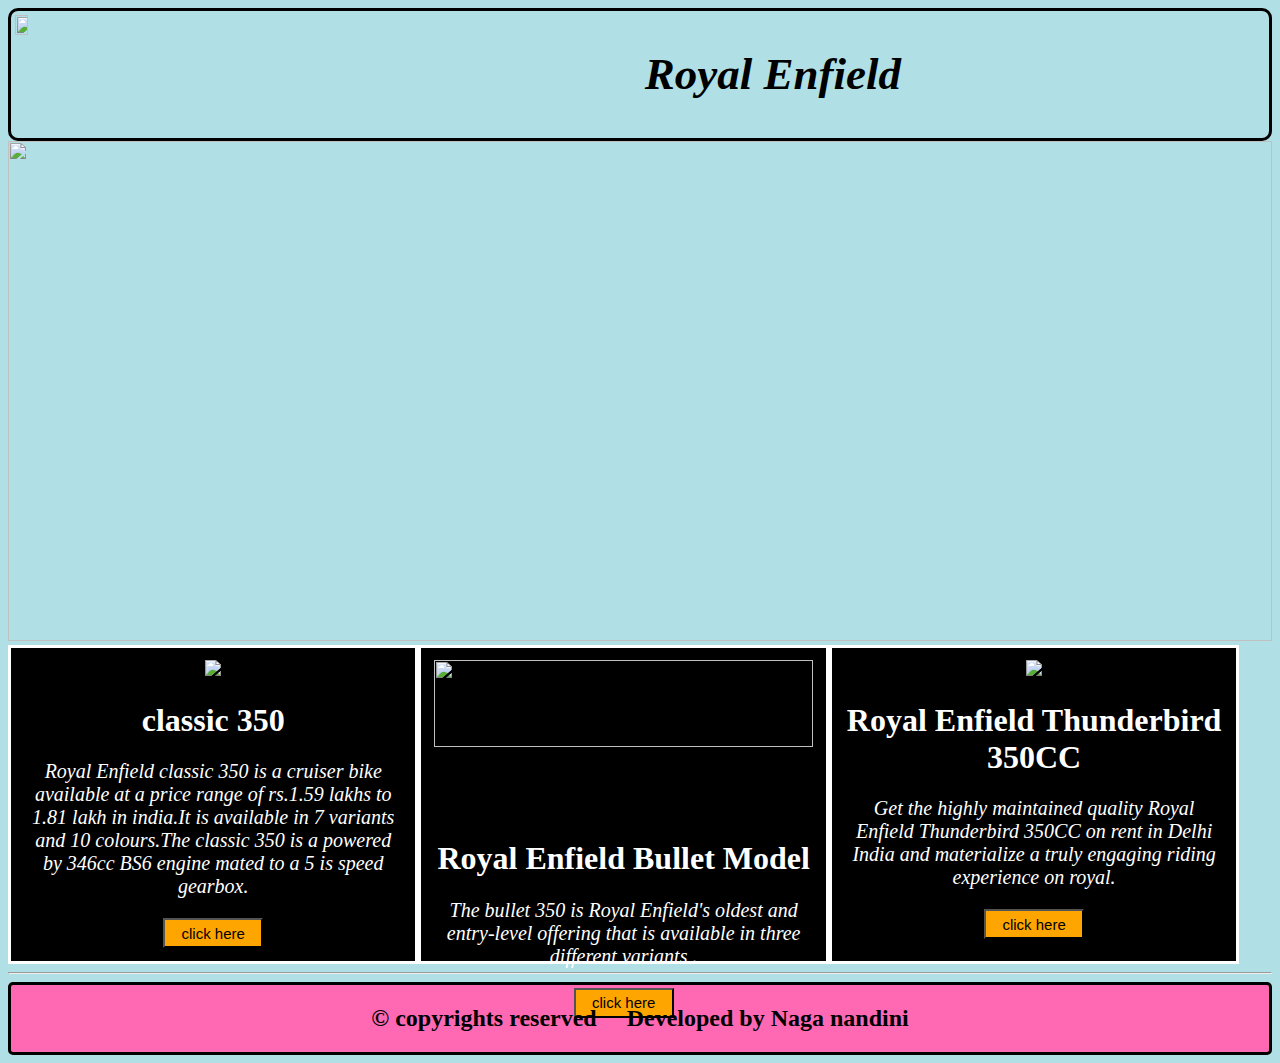
==== royalenfeild.html @ 19aa9ca3 "Rename index.html to royalenfeild.html" ====
<!DOCTYPE html>
<html>
<head>
	<title>royalenfield</title>
	<link rel="stylesheet" type="text/css" href="task10.css">
	
		
	
</head>
<body>
	<div class="heading">
		
			<img src="https://res.cloudinary.com/teepublic/image/private/s--fmX2Rdhj--/t_Resized%20Artwork/c_fit,g_north_west,h_954,w_954/co_ffffff,e_outline:48/co_ffffff,e_outline:inner_fill:48/co_ffffff,e_outline:48/co_ffffff,e_outline:inner_fill:48/co_bbbbbb,e_outline:3:1000/c_mpad,g_center,h_1260,w_1260/b_rgb:eeeeee/c_limit,f_jpg,h_630,q_90,w_630/v1572945759/production/designs/6597032_0.jpg">
			<h2><i>Royal Enfield</i></h2>

		
	</div>
	<img src="https://store.royalenfield.com/media/productattachment/s/m/smaw19007_side.png"  height="500px" width="100%">
	<div class="container">
		<div><img src="https://image3.mouthshut.com/images/imagesp/925601972s.jpg">
			<h1>classic 350</h1>
			<i><p>Royal Enfield classic 350 is a cruiser bike available at a price range of rs.1.59 lakhs to 1.81 lakh in india.It is available in 7 variants and 10 colours.The classic 350 is a powered by 346cc BS6 engine mated to a 5 is speed gearbox.</p></i>
			<button>click here</button>
		</div>
			<div><img src="https://images.financialexpress.com/2019/01/royal-enfield-bullet-350-med.jpg" height="55%">
			<h1>Royal Enfield Bullet Model</h1>
			<i><p>The bullet 350 is Royal Enfield's oldest and entry-level offering that is available in three different variants .</p></i>
						<button>click here</button>

		</div>
	<div><img src="https://jogamotors.com/wp-content/uploads/2018/03/Royal-Enfield-Thunderbird-350cc-On-Rent.jpg">
			<h1>Royal Enfield Thunderbird 350CC</h1>
			<i><p>Get the highly maintained quality Royal Enfield Thunderbird 350CC on rent in Delhi India and materialize a truly engaging riding experience on royal.</p></i>
					<button>click here</button>
</div>
	
	</div>
	<hr>
	<div class="footer">
		<h2>&copy copyrights reserved &nbsp;&nbsp;&nbsp;
		Developed by Naga nandini</h2>
	</div>


</body>
</html>
---- task10.css ----
.heading{
	border-style: solid;
	border-color: black;
	border-radius: 10px;
}
.heading img{
	width: 10%;
	height: 9%;
	padding: 4px 4px 4px 4px;
}
.heading h2{
	font-size: 45px;
	padding-left: 500px;
}
body{
	background-color: powderblue;
}
.heading {
			display: flex;
			flex-direction: row;
			flex-wrap: wrap;
		}
.container{
			display: flex;
			flex-direction: row;
			flex-wrap: wrap;
		}

.container div{
	border-style: solid;
	width: 30%;
	padding: 1%;
	text-align: center;

}
.container div img{
	width:100%;
}
.container div p{
	font-size: 20px;
}
.container div{
	background-color: black;
	color: white;

}
.container div:hover{
	background-color: powderblue;
	color:black;
}
.footer {
	border-radius: 5px;
	border-style: solid;
	text-align: center;
	background-color: hotpink;
}
.container div button{
	background-color: orange;
	color: black;
	width: 100px;
	height: 30px;
	font-size: 15px;
}
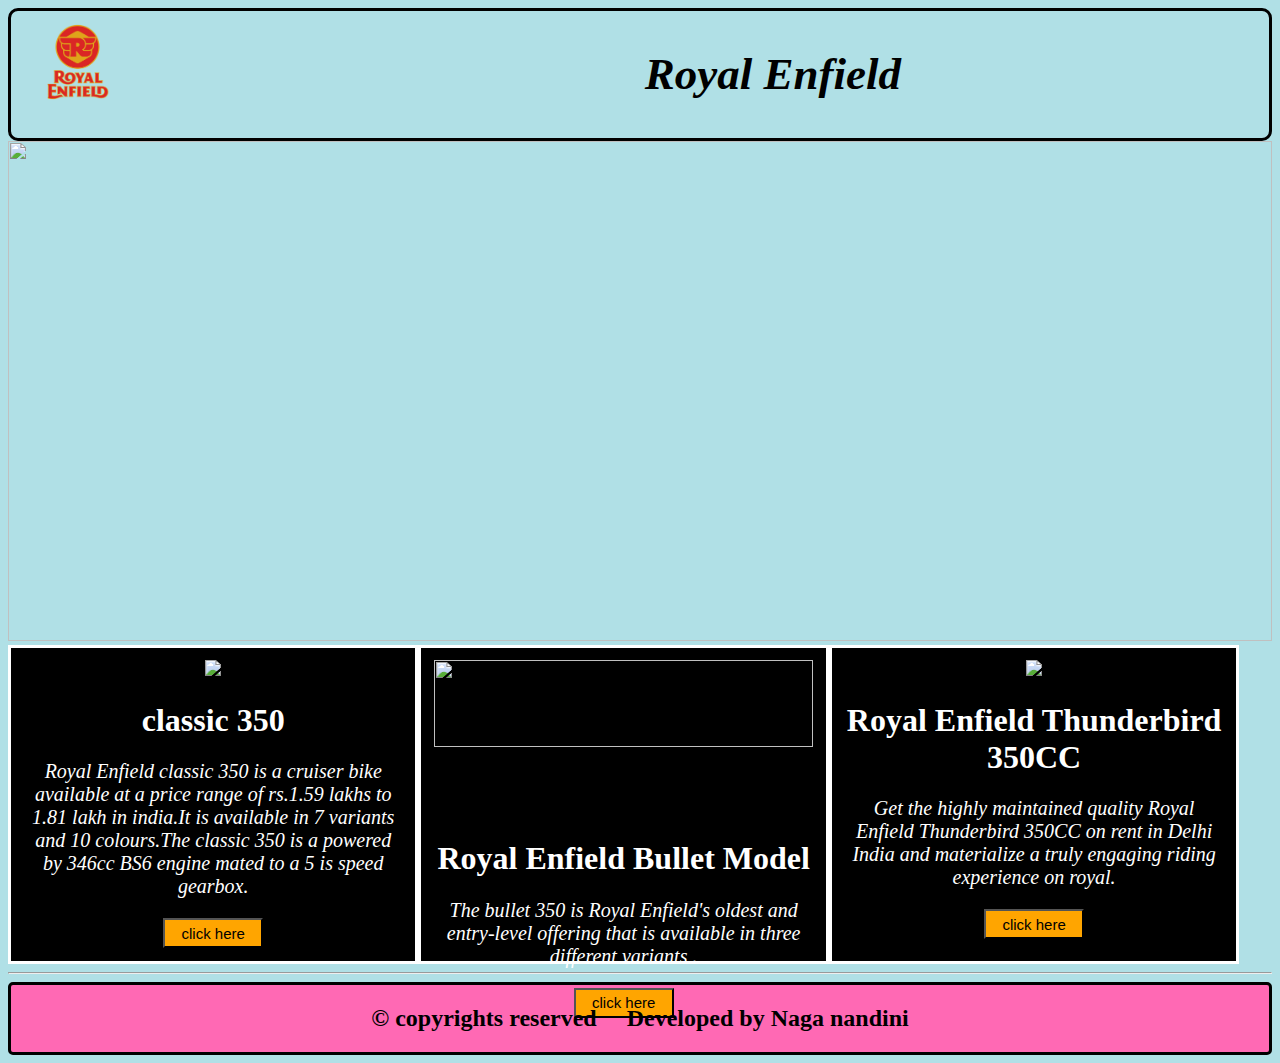
==== commit f95dfc1a: "Update royalenfeild.html" ====
--- a/royalenfeild.html
+++ b/royalenfeild.html
@@ -10,7 +10,7 @@
 <body>
 	<div class="heading">
 		
-			<img src="https://res.cloudinary.com/teepublic/image/private/s--fmX2Rdhj--/t_Resized%20Artwork/c_fit,g_north_west,h_954,w_954/co_ffffff,e_outline:48/co_ffffff,e_outline:inner_fill:48/co_ffffff,e_outline:48/co_ffffff,e_outline:inner_fill:48/co_bbbbbb,e_outline:3:1000/c_mpad,g_center,h_1260,w_1260/b_rgb:eeeeee/c_limit,f_jpg,h_630,q_90,w_630/v1572945759/production/designs/6597032_0.jpg">
+			<img src="logo.png">
 			<h2><i>Royal Enfield</i></h2>
 
 		
--- a/task10.css
+++ b/task10.css
@@ -1,9 +1,12 @@
 .heading{
 	border-style: solid;
 	border-color: black;
-	border-radius: 10px;
+	border-radius: 10px;text-allign:center;
+	
 }
 .heading img{
+	
+	
 	width: 10%;
 	height: 9%;
 	padding: 4px 4px 4px 4px;
@@ -16,7 +19,10 @@
 	background-color: powderblue;
 }
 .heading {
+	
 			display: flex;
+	
+	
 			flex-direction: row;
 			flex-wrap: wrap;
 		}
@@ -60,4 +66,4 @@
 	width: 100px;
 	height: 30px;
 	font-size: 15px;
-}+}
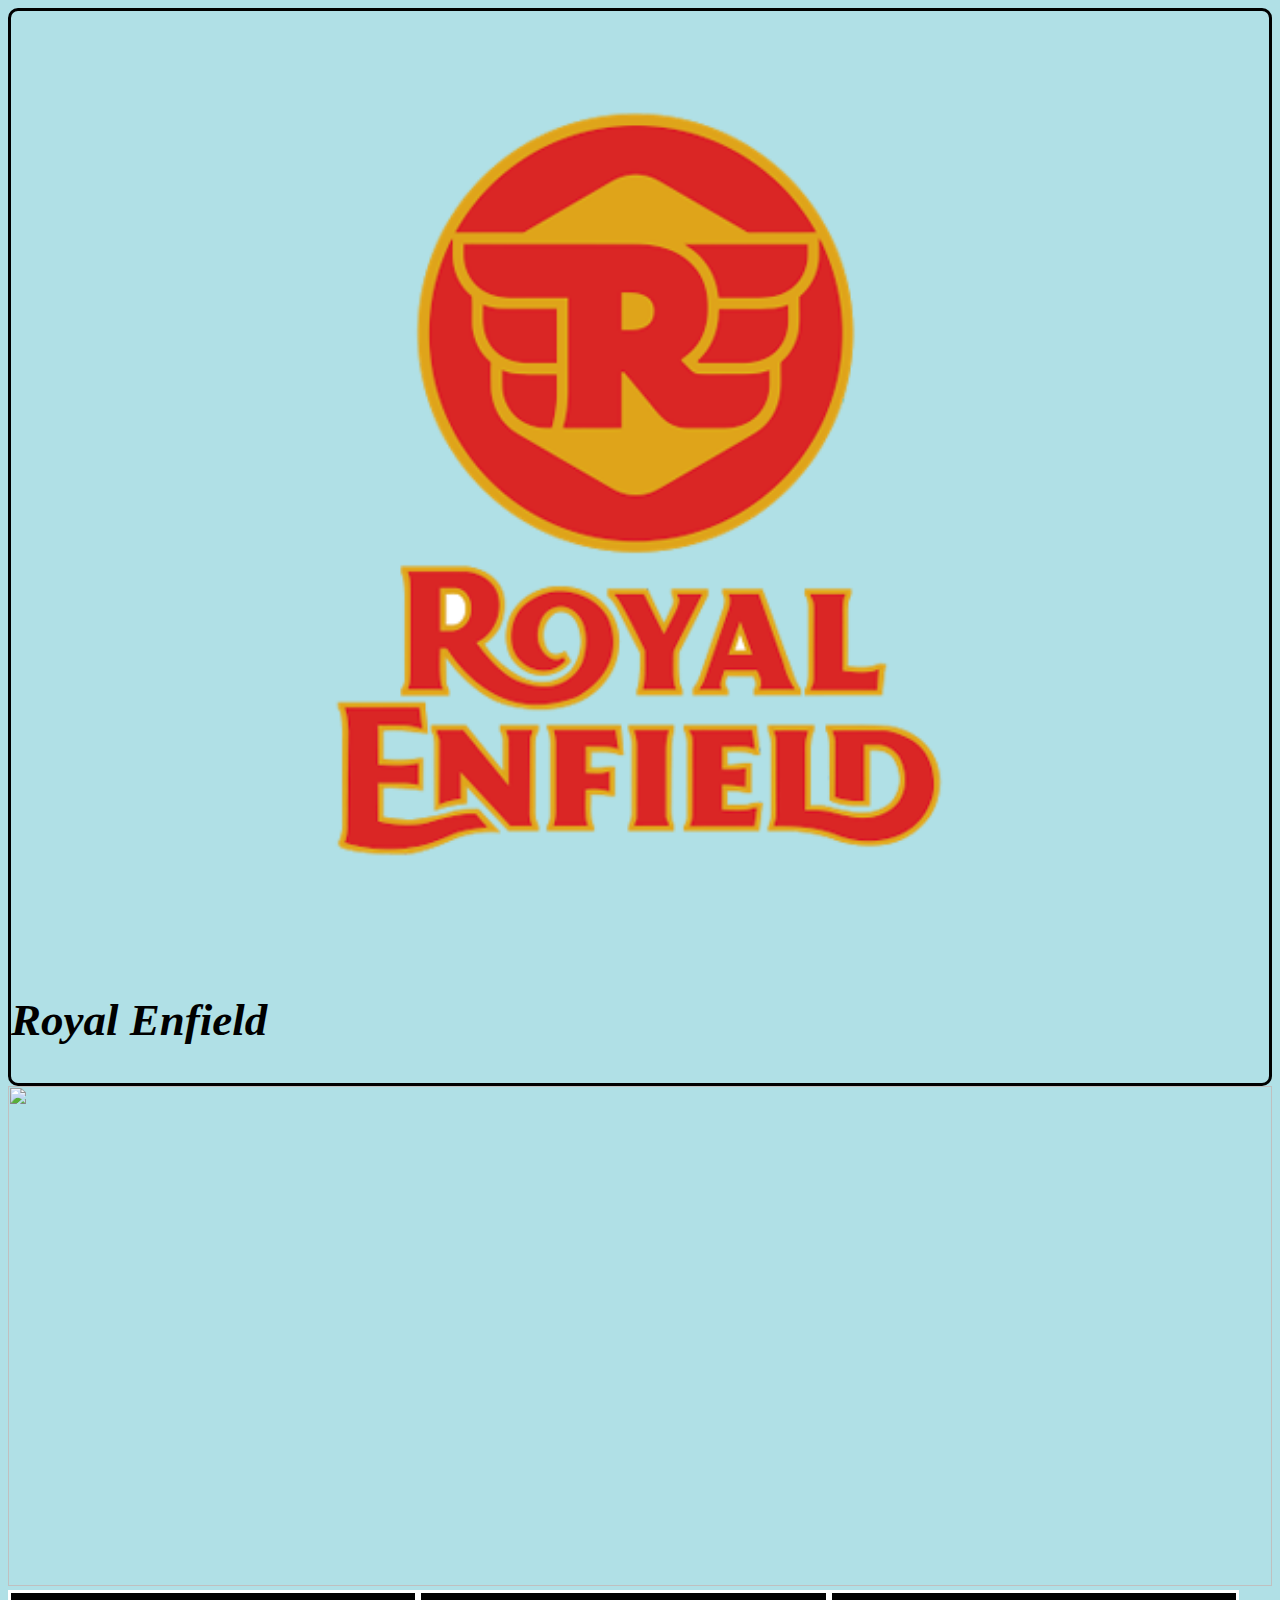
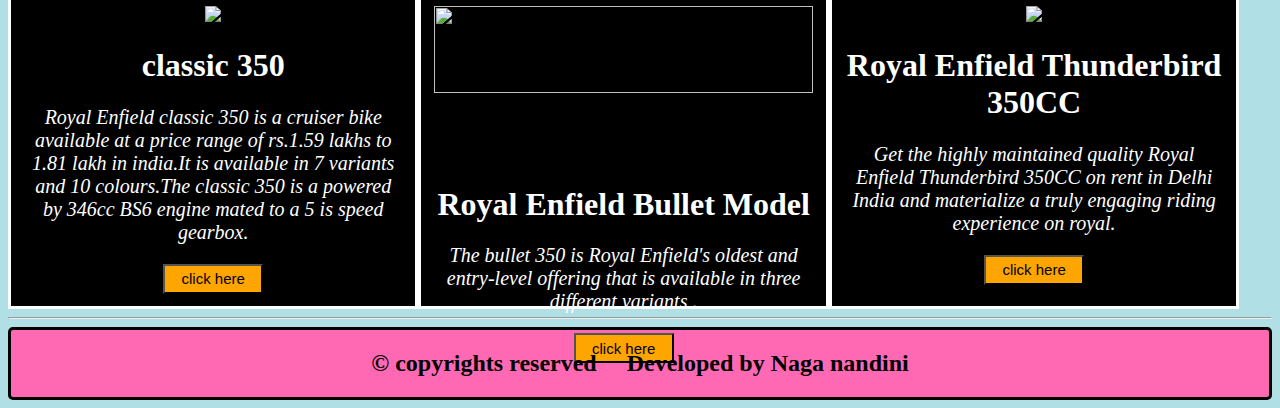
==== commit 0fff54bb: "Update royalenfeild.html" ====
--- a/royalenfeild.html
+++ b/royalenfeild.html
@@ -10,8 +10,8 @@
 <body>
 	<div class="heading">
 		
-			<img src="logo.png">
-			<h2><i>Royal Enfield</i></h2>
+			<img src="logo.png" alt="logo">
+			<h2 style="allign:center"><i>Royal Enfield</i></h2>
 
 		
 	</div>
--- a/task10.css
+++ b/task10.css
@@ -1,19 +1,20 @@
 .heading{
 	border-style: solid;
 	border-color: black;
-	border-radius: 10px;text-allign:center;
+	border-radius: 10px;allign:center;
+	
 	
 }
 .heading img{
 	
 	
-	width: 10%;
-	height: 9%;
+	width: 100%;
+	height: 100%;
 	padding: 4px 4px 4px 4px;
 }
 .heading h2{
-	font-size: 45px;
-	padding-left: 500px;
+	font-size: 45px;text-allign:center;
+	
 }
 body{
 	background-color: powderblue;
